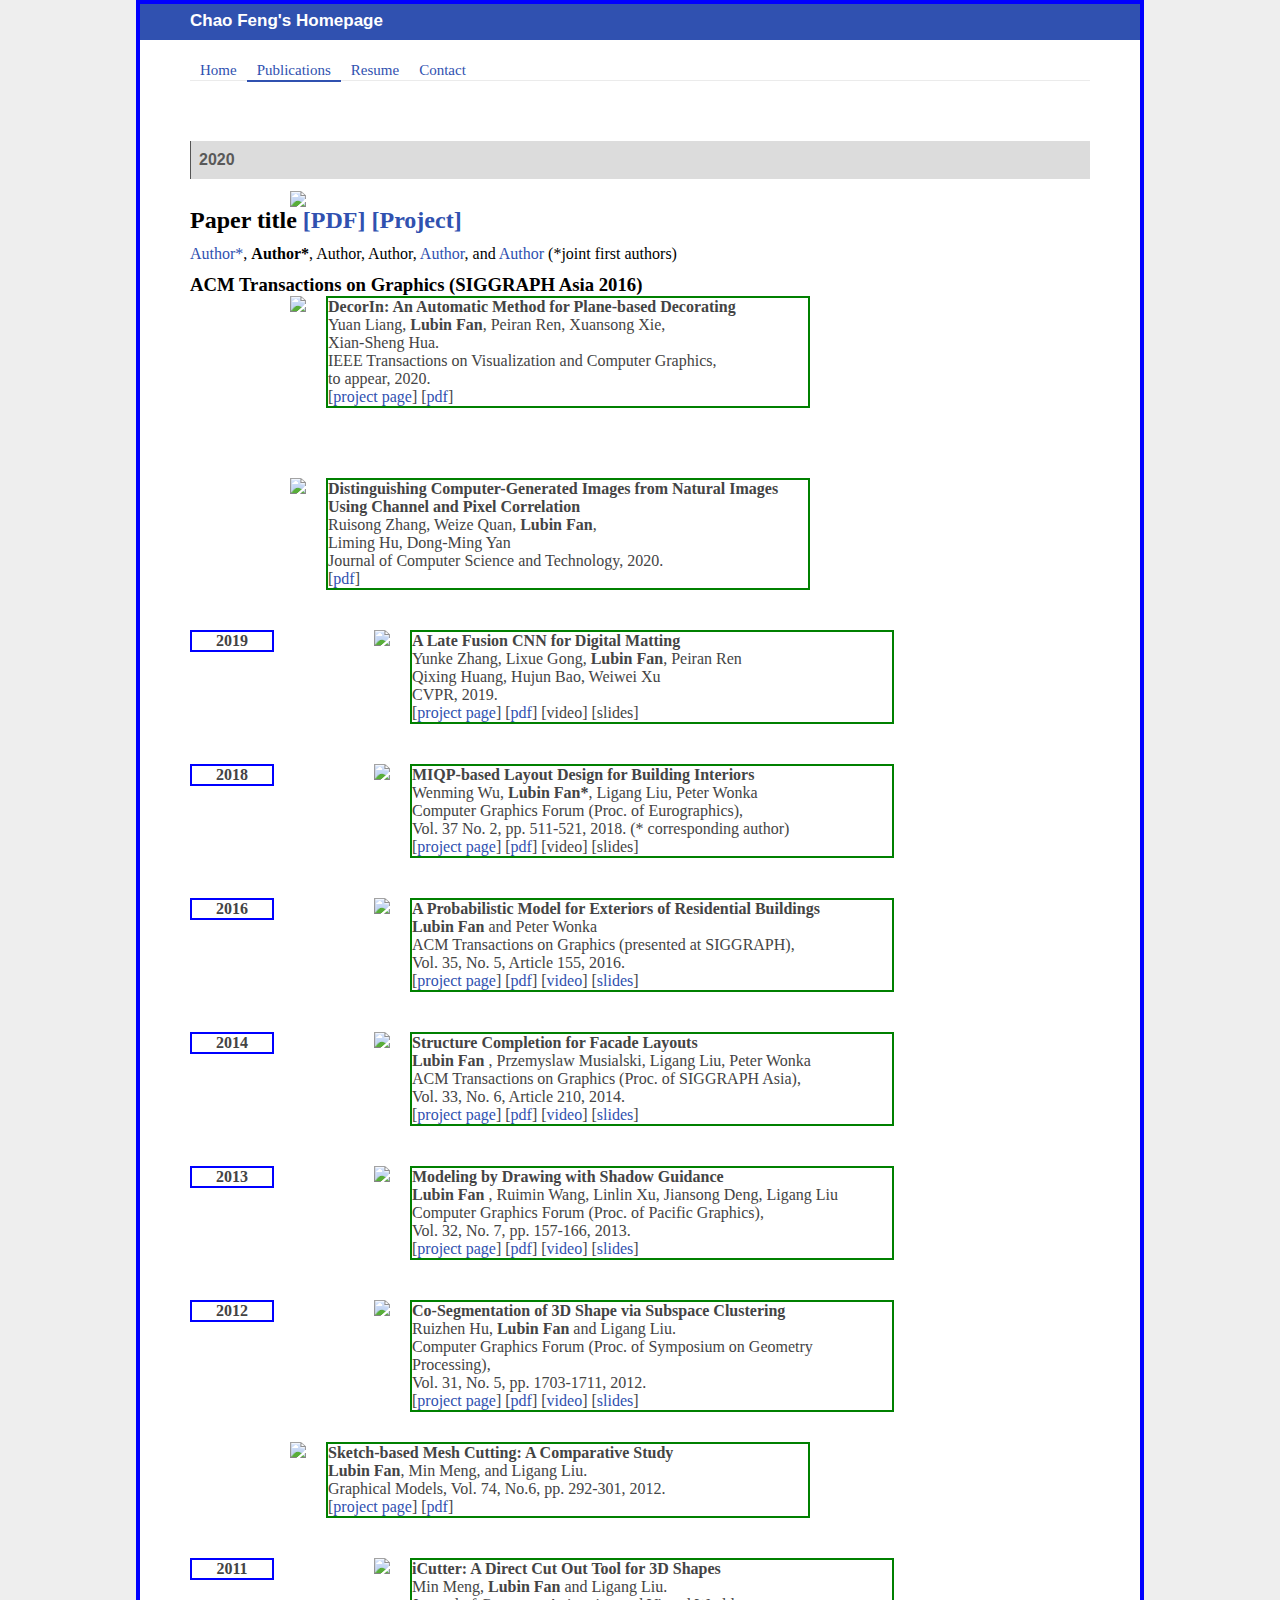
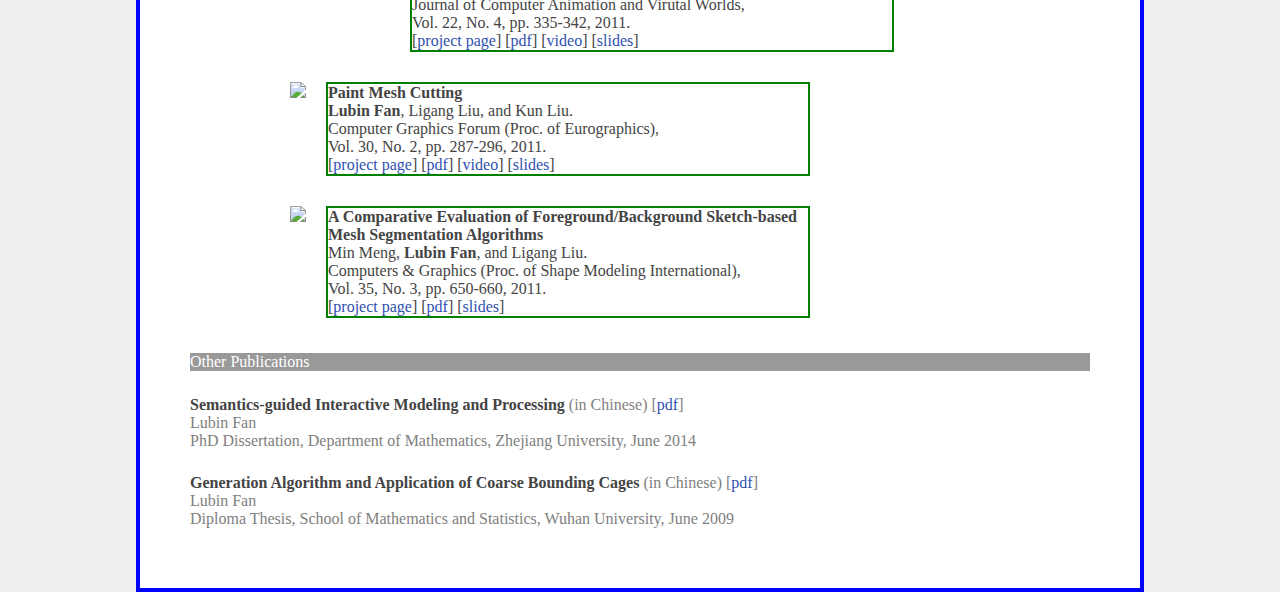
==== publications.html @ 239f226a "Update publications.html" ====
<!DOCTYPE html>
<html>

	<head>
		<meta charset="UTF-8">
		<meta http-equiv="X-UA-Compatible" content=" IE=9;IE=8;IE=7;IE=EDGE">
		<title>Chao Feng's Publications</title>
		<link rel="stylesheet" type="text/css" href="css/common.css" />
		<link rel="stylesheet" href="css/home.css" />
	</head>

	<body>
		<div class="box">
			<div class="headline">
				<a href="#">Chao Feng's Homepage</a>
			</div>

			<!--导航-->
			<div class="container">
				<div class="header">
					<ul class="header-nav">
						<a href="index.html">
							<li>

								Home

							</li>
						</a>
						<a href="publications.html">
							<li class="current">

								Publications

							</li>
						</a>
						<a href="resume.html">
							<li>

								Resume

							</li>
						</a>
						<a href="contact.html">
							<li>

								Contact

							</li>
						</a>
					</ul>
				</div>

				<div class="publications-content">
                    <div class="list-content">
                    <!--
						<div class="list-left fa-left">
							<font class="list-font-bold">2020</font>
						</div>
					-->

					<h1> 2020 </h1>

                        
						<div class="pub">
          					<img src="images/pub/messitup.jpg"/>
          					<div class="pub-text">
	            				<h2> Paper title <a href="projects/ise_siga16.pdf">[PDF]</a>
									<a href="https://maruitx.github.io/project/ise/">[Project]</a>
								</h2> 
	            				<p>
	              				<a href="https://marutx.github.io/">Author*</a>,
	              				<b>Author*</b>, Author, Author, 
	              				<a href="http://research.microsoft.com/en-us/um/people/xtong/xong.html">Author</a>, and 
	              				<a href="http://www.cs.sfu.ca/~haoz/">Author</a>
	               				(*joint first authors)    
	            				</p>
	            				<h3>ACM Transactions on Graphics (SIGGRAPH Asia 2016)</h3>  
          					</div>
        				</div>



                        <div class="list-right fa-left">
							<img src="images/publications/contents/2020-tvcg-decorin-thumb.png" class="fa-left" />
							<div class="fa-left list-words">
								<font class="list-font-bold">DecorIn: An Automatic Method for Plane-based Decorating</font>
								</br>
								Yuan Liang, <font class="list-font-bold"> Lubin Fan</font>, Peiran Ren, Xuansong Xie,</br> Xian-Sheng Hua. </br>
								IEEE Transactions on Visualization and Computer Graphics, </br>
								to appear, 2020.</br>
								[<a href="xxx">project page</a>] 
								[<a href="xxx">pdf</a>]</br>
							</div>
						</div>
					</div>
                        
                    <div class="list-content">
						<div class="list-right list-child fa-left">
							<img src="images/publications/contents/2020-jcst-distinguish_cg_images-thumb.png" class="fa-left" />
							<div class="fa-left list-words">
								<font class="list-font-bold">Distinguishing Computer-Generated Images from Natural Images Using Channel and Pixel Correlation</font>
								</br>
								Ruisong Zhang, Weize Quan,
								<font class="list-font-bold"> Lubin Fan</font>, </br>
                                Liming Hu, Dong-Ming Yan</br>
								Journal of Computer Science and Technology, 2020.</br>
                                [<a href="http://jcst.ict.ac.cn/EN/10.1007/s11390-020-0216-9">pdf</a>]</br>
							</div>
						</div>
					</div>

					<div class="list-content">
						<div class="list-left fa-left">
							<font class="list-font-bold">2019</font>
						</div>
						<div class="list-right fa-left">
							<img src="images/publications/contents/2019-cvpr-matting-thumb.png" class="fa-left" />
							<div class="fa-left list-words">
								<font class="list-font-bold">A Late Fusion CNN for Digital Matting</font>
								</br>
								Yunke Zhang, Lixue Gong,
								<font class="list-font-bold"> Lubin Fan</font>, Peiran Ren</br>
								Qixing Huang, Hujun Bao, Weiwei Xu</br>
								CVPR, 2019.</br>
								[<a href="particulars.html?id=0">project page</a>] 
                                [<a href="https://lbfan.oss-cn-hangzhou.aliyuncs.com/personal_webpage/publications/2019-cvpr-matting.pdf">pdf</a>] 
                                [video] 
                                [slides]</br>
							</div>
						</div>
					</div>

					<div class="list-content">
						<div class="list-left fa-left">
							<font class="list-font-bold">2018</font>
						</div>
						<div class="list-right fa-left">
							<img src="images/publications/contents/2018-eg-iplayout-thumb.png" class="fa-left" />
							<div class="fa-left list-words">
								<font class="list-font-bold">MIQP-based Layout Design for Building Interiors</font>
								</br>
								Wenming Wu,
								<font class="list-font-bold"> Lubin Fan*</font>, Ligang Liu, Peter Wonka </br>
								Computer Graphics Forum (Proc. of Eurographics),</br>
								Vol. 37 No. 2, pp. 511-521, 2018. (* corresponding author) </br>
								[<a href="particulars.html?id=1">project page</a>] 
                                [<a href="https://lbfan.oss-cn-hangzhou.aliyuncs.com/personal_webpage/publications/2018-eg-iplayout.lres.pdf">pdf</a>] 
                                [video] 
                                [slides]</br>
							</div>
						</div>
					</div>

					<div class="list-content">
						<div class="list-left fa-left">
							<font class="list-font-bold">2016</font>
						</div>
						<div class="list-right fa-left">
							<img src="images/publications/contents/2016-tog-bldg_model-thumb.png" class="fa-left" />
							<div class="fa-left list-words">
								<font class="list-font-bold">A Probabilistic Model for Exteriors of Residential Buildings</font>
								</br>
								<font class="list-font-bold"> Lubin Fan </font> and Peter Wonka </br>
								ACM Transactions on Graphics (presented at SIGGRAPH),</br>
								Vol. 35, No. 5, Article 155, 2016. </br>
								[<a href="particulars.html?id=2">project page</a>] 
								[<a href="https://lbfan.oss-cn-hangzhou.aliyuncs.com/personal_webpage/publications/2016-tog-bldg_model.pdf">pdf</a>] 
								[<a href="https://lbfan.oss-cn-hangzhou.aliyuncs.com/personal_webpage/publications/2016-tog-bldg_model.mp4">video</a>] 
								[<a href="https://lbfan.oss-cn-hangzhou.aliyuncs.com/personal_webpage/publications/2016-tog-bldg_model.slides.pdf">slides</a>]</br>
							</div>
						</div>
					</div>

					<div class="list-content">
						<div class="list-left fa-left">
							<font class="list-font-bold">2014</font>
						</div>
						<div class="list-right fa-left">
							<img src="images/publications/contents/2014-sga-facade_model-thumb.png" class="fa-left" />
							<div class="fa-left list-words">
								<font class="list-font-bold">Structure Completion for Facade Layouts</font>
								</br>
								<font class="list-font-bold"> Lubin Fan </font>, Przemyslaw Musialski, Ligang Liu, Peter Wonka</br>
								ACM Transactions on Graphics (Proc. of SIGGRAPH Asia),</br>
								Vol. 33, No. 6, Article 210, 2014. </br>
								[<a href="particulars.html?id=3">project page</a>] 
								[<a href="https://lbfan.oss-cn-hangzhou.aliyuncs.com/personal_webpage/publications/2014-sga-facade_model.lres.pdf">pdf</a>] 
								[<a href="https://lbfan.oss-cn-hangzhou.aliyuncs.com/personal_webpage/publications/2014-sga-facade_model.video1.mp4">video</a>] 
								[<a href="https://lbfan.oss-cn-hangzhou.aliyuncs.com/personal_webpage/publications/2014-sga-facade_model.slides.pdf">slides</a>]</br>
							</div>
						</div>
					</div>

					<div class="list-content">
						<div class="list-left fa-left">
							<font class="list-font-bold">2013</font>
						</div>
						<div class="list-right fa-left">
							<img src="images/publications/contents/2013-pg-sketch_modeling-thumb.png" class="fa-left" />
							<div class="fa-left list-words">
								<font class="list-font-bold">Modeling by Drawing with Shadow Guidance</font>
								</br>
								<font class="list-font-bold"> Lubin Fan </font>, Ruimin Wang, Linlin Xu, Jiansong Deng, Ligang Liu</br>
								Computer Graphics Forum (Proc. of Pacific Graphics),</br>
								Vol. 32, No. 7, pp. 157-166, 2013. </br>
								[<a href="particulars.html?id=4">project page</a>] 
								[<a href="https://lbfan.oss-cn-hangzhou.aliyuncs.com/personal_webpage/publications/2013-pg-sketch_modeling.pdf">pdf</a>] 
								[<a href="https://lbfan.oss-cn-hangzhou.aliyuncs.com/personal_webpage/publications/2013-pg-sketch_modeling.mov">video</a>] 
								[<a href="https://lbfan.oss-cn-hangzhou.aliyuncs.com/personal_webpage/publications/2013-pg-sketch_modeling.slides.pdf">slides</a>]</br>
							</div>
						</div>
					</div>

					<div class="list-content">
						<div class="list-left fa-left">
							<font class="list-font-bold">2012</font>
						</div>
						<div class="list-right fa-left">
							<img src="images/publications/contents/2012-sgp-coseg-thumb.png" class="fa-left" />
							<div class="fa-left list-words">
								<font class="list-font-bold">Co-Segmentation of 3D Shape via Subspace Clustering</font>
								</br>
								Ruizhen Hu,
								<font class="list-font-bold">Lubin Fan</font> and Ligang Liu.</br>
								Computer Graphics Forum (Proc. of Symposium on Geometry Processing), </br>
								Vol. 31, No. 5, pp. 1703-1711, 2012. </br>
								[<a href="particulars.html?id=5">project page</a>] 
								[<a href="https://lbfan.oss-cn-hangzhou.aliyuncs.com/personal_webpage/publications/2012-sgp-coseg.pdf">pdf</a>] 
								[<a href="https://lbfan.oss-cn-hangzhou.aliyuncs.com/personal_webpage/publications/2012-sgp-coseg.mov">video</a>] 
								[<a href="https://lbfan.oss-cn-hangzhou.aliyuncs.com/personal_webpage/publications/2012-sgp-coseg.slides.pdf">slides</a>]</br>
							</div>
						</div>

						<div class="list-right list-child fa-left">
							<img src="images/publications/contents/2012-gm-eval_sketch_seg-thumb.png" class="fa-left" />
							<div class="fa-left list-words">
								<font class="list-font-bold">Sketch-based Mesh Cutting: A Comparative Study</font>
								</br>
								<font class="list-font-bold"> Lubin Fan</font>, Min Meng, and Ligang Liu. </br>
								Graphical Models, Vol. 74, No.6, pp. 292-301, 2012.</br>
								[<a href="particulars.html?id=6">project page</a>] 
								[<a href="https://lbfan.oss-cn-hangzhou.aliyuncs.com/personal_webpage/publications/2012-gm-eval_sketch_seg.pdf">pdf</a>] </br>
							</div>
						</div>
					</div>

					<div class="list-content">
						<div class="list-left fa-left">
							<font class="list-font-bold">2011</font>
						</div>
						<div class="list-right fa-left">
							<img src="images/publications/contents/2011-casa-icutter-thumb.png" class="fa-left" />
							<div class="fa-left list-words">
								<font class="list-font-bold">iCutter: A Direct Cut Out Tool for 3D Shapes</font>
								</br>
								Min Meng,
								<font class="list-font-bold">Lubin Fan</font> and Ligang Liu.</br>
								Journal of Computer Animation and Virutal Worlds,</br>
								Vol. 22, No. 4, pp. 335-342, 2011. </br>
								[<a href="particulars.html?id=7">project page</a>] 
								[<a href="https://lbfan.oss-cn-hangzhou.aliyuncs.com/personal_webpage/publications/2011-casa-icutter.pdf">pdf</a>] 
								[<a href="https://lbfan.oss-cn-hangzhou.aliyuncs.com/personal_webpage/publications/2011-casa-icutter.wmv">video</a>] 
								[<a href="https://lbfan.oss-cn-hangzhou.aliyuncs.com/personal_webpage/publications/2011-casa-icutter.slides.pdf">slides</a>]</br>
							</div>
						</div>

						<div class="list-right list-child fa-left">
							<img src="images/publications/contents/2011-eg-paint_mesh_cutting-thumb.png" class="fa-left" />
							<div class="fa-left list-words">
								<font class="list-font-bold">Paint Mesh Cutting</font>
								</br>
								<font class="list-font-bold"> Lubin Fan</font>, Ligang Liu, and Kun Liu. </br>
								Computer Graphics Forum (Proc. of Eurographics), </br>
								Vol. 30, No. 2, pp. 287-296, 2011.</br>
								[<a href="particulars.html?id=8">project page</a>] 
								[<a href="https://lbfan.oss-cn-hangzhou.aliyuncs.com/personal_webpage/publications/2011-eg-paint_mesh_cutting.pdf">pdf</a>] 
								[<a href="https://lbfan.oss-cn-hangzhou.aliyuncs.com/personal_webpage/publications/2011-eg-paint_mesh_cutting.mov">video</a>] 
								[<a href="https://lbfan.oss-cn-hangzhou.aliyuncs.com/personal_webpage/publications/2011-eg-paint_mesh_cutting.slides.pdf">slides</a>]</br>
							</div>
						</div>

						<div class="list-right list-child fa-left">
							<img src="images/publications/contents/2011-smi-eval_fb_seg-thumb.png" class="fa-left" />
							<div class="fa-left list-words">
								<font class="list-font-bold">A Comparative Evaluation of Foreground/Background Sketch-based Mesh Segmentation Algorithms</font>
								</br>
								Min Meng,
								<font class="list-font-bold">Lubin Fan</font>, and Ligang Liu. </br>
								Computers & Graphics (Proc. of Shape Modeling International), </br>
								Vol. 35, No. 3, pp. 650-660, 2011.</br>
								[<a href="particulars.html?id=9">project page</a>] 
								[<a href="https://lbfan.oss-cn-hangzhou.aliyuncs.com/personal_webpage/publications/2011-smi-eval_fb_seg.pdf">pdf</a>] 
								[<a href="https://lbfan.oss-cn-hangzhou.aliyuncs.com/personal_webpage/publications/2011-smi-eval_fb_seg.slides.pdf">slides</a>]</br>
							</div>
						</div>

					</div>

					<div class="footer-cont">
						<div class="footer-title">Other Publications </div>
						<div class="resume-color">
							<font class="list-font-bold">Semantics-guided Interactive Modeling and Processing </font>(in Chinese) 
							[<a href="https://lbfan.oss-cn-hangzhou.aliyuncs.com/personal_webpage/publications/2014-phd_thesis.pdf">pdf</a>] </br>
							Lubin Fan</br>
							PhD Dissertation, Department of Mathematics, Zhejiang University, June 2014
						</div>
						<div style="height: 24px;"></div>
						<div class="resume-color">
							<font class="list-font-bold">Generation Algorithm and Application of Coarse Bounding Cages </font>(in Chinese) 
							[<a href="https://lbfan.oss-cn-hangzhou.aliyuncs.com/personal_webpage/publications/2009-diploma_thesis.pdf">pdf</a>]</br>
							Lubin Fan</br>
							Diploma Thesis, School of Mathematics and Statistics, Wuhan University, June 2009
						</div>
					</div>

				</div>
			</div>

		</div>
	</body>
	<script type="text/javascript" src="js/jquery.min.js"></script>
	<script type="text/javascript">
		$(".list-content").each(function(i, val) {
			$(".list-left:eq(" + i + ")").height($(".list-content:eq(" + i + ")").height())
		})
	</script>

</html>
---- css/common.css ----
body,
h1,
h2,
h3,
h4,
h5,
h6,
hr,
p,
blockquote,
dl,
dt,
dd,
ul,
ol,
form,
fieldset,
legend,
button,
input,
textarea,
th,
td {
	margin: 0;
	padding: 0;
}

body,
button,
input,
select,
textarea {
	font-family: "微软雅黑";
	font-size: 16px;
}

h1,
h2,
h3,
h4,
h5,
h6,
{
	font-size: 100%;
}

address,
cite,
dfn,
em,
var {
	font-style: normal;
}

/*ul,
ol {
	list-style: none;
}*/

a {
	text-decoration: none;
}
a:hover{
	text-decoration: underline !important;
}
fieldset,
img {
	border: 0;
	vertical-align: middle
}

button,
input,
select,
textarea {
	font-size: 100%;
}

table {
	border-collapse: collapse;
	border-spacing: 0;
}
body{
	background: #eeeeee;
}
.clearfix:after {
	content: ".";
	display: block;
	height: 0;
	clear: both;
	visibility: hidden;
}

.clearfix {
	*zoom: 1;
}

.fa-left {
	float: left;
}

.fa-right {
	float: right;
}

.box {
	width: 1000px;
	background-size: cover;
	overflow: hidden;
	margin: 0 auto;
	
	border-style: solid;
        border-width: 4px;
        border-color: blue;
}


/*页脚*/



.footer-content {
	width: 1190px;
	margin: 0 auto;
	padding: 45px 0px 25px 0px;
}

.footer-nav li {
	font-size: 18px;
	color: #FFFFFF;
	float: left;
	width: 100px;
	border-right: #FFFFFF solid 2px;
	text-align: center;
}

.footer-nav {
	margin-left: 240px;
}

.footer-beian {
	font-size: 14PX;
	color: #999999;
	margin-top: 30PX;
	text-align: center;
}

.footer-banquan {
	font-size: 14PX;
	color: #999999;
	margin-top: 5px;
	text-align: center;
}

.footer-chengse {
	background: #ff7f00;
	height: 20px;
}

.footer-nav a {
	color: #FFFFFF;
}


/*头部*/


.nav {
	width: 1190px;
	height: 100px;
	margin: 0 auto;
}

.logo {
	float: left;
	width: 192px;
	height: 64px;
	background-repeat: no-repeat;
	margin-top: 20px;
}

.nav-1 {
	float: right;
	width: 120px;
	height: 96px;
	text-align: center;
	line-height: 133px;
}

.nav-1 a {
	color: #323333;
	font-size: 24px;
	width: 120px;
	display: block;
	height: 97px;
}

.nav-2 {
	margin-right: 20px;
}

.nav-4 {
	margin-right: 20px;
}

.nav-right {
	margin-right: 50px;
}

.nav-1:hover a {
	color: #FF7F00;
	border-bottom: #FF7F00 solid 4px;
}
---- css/home.css ----
.headline {
	width: 1000px;
	height: 36px;
	background: #3051b0;
	color: #F8F8FF;
	text-indent: 50px;
	font-size: 17px !important;
	font-family: arial, sans-serif;
	font: bold 33px "Open Sans", sans-serif;
	
	/* border-style: solid;
        border-width: 4px;
        border-color: yellow; */
}

.headline a {
	color: #FFFFFF;
	position: relative;
	top: 7px;
}

.container {
	background: #FFFFFF;
	
	/*border-style: solid;
        border-width: 2px;
        border-color: red; */
}

.header {
	width: 900px;
	margin: 0 auto;
	height: 40px; /* default: 60px */
	border-bottom: #ebebeb solid 1px;
	
		
	/* border-style: solid;
        border-width: 2px;
        border-color: #FF00FF; */
}

.main-content {
	padding-top: 36px;
	width: 900px;
	margin: 0 auto;
}

.header-nav li {
	cursor: pointer;
	list-style: none;
	float: left;
	height: 40px; /* default: 60px */
	line-height: 60px;
	font-size: 15px;
	padding-left: 10px;
	padding-right: 10px;
	
			
	/* border-style: solid;
        border-width: 2px;
        border-color: #00FFFF; */
}

a {
	color: #3051b0;
}

.current {
	border-bottom: #3051b0 solid 2px;
}

.header-nav li:hover {
	border-bottom: #52a1d2 solid 2px;
}

.layout-tile {
	color: #555;
	padding-top: 15px;
	font-size: 25px;
	padding-bottom: 0px;
	text-indent: 25px;
}

.layout-content {
	padding-top: 20px;
}

.layout-content img {
	float: left;
	margin-left: 20px;
}

.layout-content:after {
	content: " ";
	display: block;
	height: 0;
	clear: both;
}

.layout-content-right {
	width: 430px;
	height: 220px;
	float: left;
	margin-left: 50px;
}

.font-min {
	padding-top: 20px;
	padding-bottom: 30px;
	display: inline-block;
}

.subheading {
	padding-top: 30px;
	padding-bottom: 100px; /* original: 30px */
	color: #616161;
	font-size: 18px;
	font-weight: bold;
}

.verbalContent {
	font-family: arial, sans-serif;
	font-size: 17px;
	max-height：100%;
	-webkit-text-size-adjust: none;
}

.footer {
	display: inline-block;
	padding-top: 10px;
	padding-bottom: 15px;
	color: rgba(0, 0, 0, .7);
	font-size: 14px;
	text-align: center;
	width: 100%;
}

.footer img {
	width: 22px;
	height: 22px;
}


/*发表*/

.publications-content {
	padding-top: 20px;
	padding-bottom: 60px;
}

.list-content {
	width: 900px;
	height: auto;
	margin: 0 auto;
	position: relative;
	margin-top: 40px;
}

.list-content h1
{
  font-style: bold;
  font-size: 100%;
  font-family: 'century gothic', arial, sans-serif;
	
  /*border-style: solid;
  border-width: 2px;
  border-color: green;*/
 
  border-left: solid;
  border-width: 1px;
  /*border-color: #e7e7e7;*/
  border-color: #555;
	
  background: #DCDCDC; /* f5f5f5*/
	
  margin-top: 20px;
  margin-right: 0px;
  margin-bottom: 10px;
  margin-left: 0px;
	
  padding-top: 10px;
  padding-right: 3px;
  padding-bottom: 10px;
  padding-left: 8px;
	
  color: #595959;
}

.list-content img {
	margin-left: 100px;
}

.list-left {
	width: 80px;
	text-align: center;
	height: initial;
	
        border-style: solid;
        border-width: 2px;
        border-color: blue;
}

.list-right {
	position: relative;
	margin-left: 0px;
	
	/*border-style: solid;
        border-width: 2px;
        border-color: green;*/
}

.list-words {
	margin-left: 20px;
	color: #444444;
	width: 480px;
	
	border-style: solid;
        border-width: 2px;
  	border-color: green;
}

.list-content:after {
	content: " ";
	display: block;
	height: 0;
	clear: both;
}

.list-font-bold {
	color: rgb(68, 68, 68);
	font-weight: bold;
}

.list-child {
	margin-top: 30px;
}

.footer-cont {
	width: 900px;
	margin: 0 auto;
	max-height：100%;
	-webkit-text-size-adjust: none;
}

.footer-title {
	color: #FFFFFF;
	background: rgb(153, 153, 153);
	margin-top: 35px;
	margin-bottom: 25px;
}


/*简历*/

.resume-title {
	color: rgb(68, 68, 68);
	font-size: 1.5em;
	font-weight: bold;
}

.resume-font {
	font-size: 14px;
	font-weight: normal;
}

.resume-cont {
	margin-top: 15px;
}

.resume-cont:after {
	content: " ";
	display: block;
	height: 0;
	clear: both;
}

.resume-year {
	width: 175px;
}

.resume-length {
	width: 250px;
}

.resume-subhead {
	color: #222;
	font: 600 19px "Open Sans", sans-serif;
	margin-top: 50px;
}

.resume-ul li {
	margin-left: 40px;
	max-height：100%;
	-webkit-text-size-adjust: none;
}

.resume-bottom {
	margin-bottom: 15px;
}

.layout-bottom {
	padding-bottom: 40px;
}


/*详情*/

.particulars-title {
	text-align: center;
	font-size: 23px;
	margin-top: 10px;
}

.particulars-video {
	
	margin-top: 30px;
}

.particulars-detail {
	text-align: center;
	line-height: 30px;
	color: grey;
	font-size: 14px;
	margin: 0 auto;
	margin-top: 20px;
}

.particulars-year {
	text-align: center;
	font-size: 13px;
	color: grey;
	font-weight: bold;
	margin-top: 20px;
}

.particulars-img {
	margin-top: 40px;
}

.particulars-font {
	margin-top: 21px;
	font-size: 14px;
	color: grey;
}

.particulars-bold {
	color: #000000;
}

.underline {
	padding-top: 30px;
	border-bottom: #ebebeb solid 1px;
}

.particulars-subhead {
	font-weight: bold;
	color: #000000;
	padding-top: 24px;
}

.contact-left {
	width: 90px;
}

.contact-right {
	color: grey;
	font-size: 14px;
}

.contact-tile {
	text-indent: 0px;
	padding-bottom: 0px;
}

.contact-cont {
	margin-top: 10px;
}

.contact-bottom {
	padding-bottom: 140px;
}

.parti-ul li {
	text-align: center;
	list-style: none;
	font-size: 14px;
	height: 25px;
	line-height: 25px;
}

.artifont {
	font-style: normal;
	position: absolute;
	right: -6px;
	color: grey;
	top: -16px;
	font-size: 12px;
}

.artifont1 {
	font-style: normal;
	position: absolute;
	left: -7px;
	color: grey;
	top: -6px;
	font-size: 12px;
}

.particulars-foot {
	width: 750px;
}

.particulars-foot li {
	width: 102px;
	list-style: none;
	float: left;
	padding-top: 30px;
	text-align: center;
}

.particulars-foot:after {
	content: " ";
	display: block;
	height: 0;
	clear: both;
}

.layout-bottom:after {
	content: " ";
	display: block;
	height: 0;
	clear: both;
}

.particulars-foot li p a {
	text-align: center;
	overflow: hidden;
	margin-top: 10px;
	font-size: 13px;
	width: 102px;
	display: inline-block;
}

.bibtex-ul li {
	list-style: none;
}

.bibtex-ul {
	margin-left: 25px;
	font-size: 14px;
	color: grey;
}

.bibtex-li {
	text-indent: 38px;
}



.resume-color {
	color: grey;
}

.bibtex-span {
	width: 100px;
	display: inline-block;
}

.layout-left {
	width: 400px;
	float: left;
}

.layout-right {
	float: left;
	margin-left: 30px;
}

.layout-right img {
	width: 120px;
	height: 120px;
	margin-left: 0px;
}

.layout-DingTalk {
	width: 120px;
	margin-left: 20px;
	float: left;
}

.layout-center {
	text-align: center;
	height: 30px;
	line-height: 30px;
}

.particulars-video-a {
	text-align: center;
	font-size: 14px;
	margin-top: 20px;
}

.particulars-video-a a {
	color: #000000;
}
.particularsVideo{max-width: 900px;text-align: center;}


/* Bio */
#bio
{
  display: block;
  width: 90%;
  background: #FFF;
  min-width: 500px;
  max-width: 1000px;
  margin: 0 auto;
  padding-top: 10px;
  padding-right: 0px;
  padding-bottom: 10px;
  padding-left: 0px;
  text-align: justify;
	
  /*border-style: solid;
  border-width: 1px;
  border-color: green;*/
}

/* Bio image */
.bio_img
{
  display: block;
  margin-top: 20px;
  margin-right: 0px;
  margin-bottom: 0px;
  margin-left: 0px;
	
  /*border-style: solid;
  border-width: 1px;
  border-color: red;*/
}

/* Bio image */
.bio_img img
{
  display: inline-block;
  vertical-align: middle;
  width: 26%;
  margin-top: 0px;
  margin-right: 0px;
  margin-bottom: 0px;
  margin-left: 0px;
	
  /*border-style: solid;
  border-width: 1px;
  border-color: yellow;*/
}

/* Bio introduction */
.bio_intro
{ 
  display: inline-block;
  vertical-align: middle;
	
  /*border-style: solid;
  border-width: 1px;
  border-color: blue;*/
	
  margin-top: 0px;
  margin-right: 0px;
  margin-bottom: 0px;
  margin-left: 15px;
	
  width: 70%;
}

/* Bio introduction h1 */
.bio_intro h1
{ 	
  font-style: normal; /* h1: always bold by default */
  font-size: 150%;
  font-family: 'century gothic', arial;
	
  /*border-style: solid;
  border-width: 1px;
  border-color: green;*/
	
  margin-top: 0px;
  margin-right: 0px;
  margin-bottom: 0px;
  margin-left: 0px;	
  padding-top: 10px;
  padding-right: 0px;
  padding-bottom: 15px;
  padding-left: 0px;
  color: #555;
}

/* Bio introduction h4 */
.bio_intro h4
{
  margin-top: 5px;
  margin-right: 0px;
  margin-bottom: 0px;
  margin-left: 0px;
  color: #555;
}

p
{ font: 'trebuchet ms', arial, sans-serif;
  line-height: 1.3em;
  margin: 0.6em 0em 0.6em 0em;
  color: #555；

  /*border-style: solid;
  border-width: 1px;
  border-color: red;*/
}

p.list_new
{
  font-size:10pt;
  line-height:8pt;
  font-style: bold;
  color:#EE2C2C;
}

p.gallery
{
  font-size:10pt;
  line-height:5pt;
  font-style: bold;
  color:#EE2C2C;
  margin: 0px 0px;
}
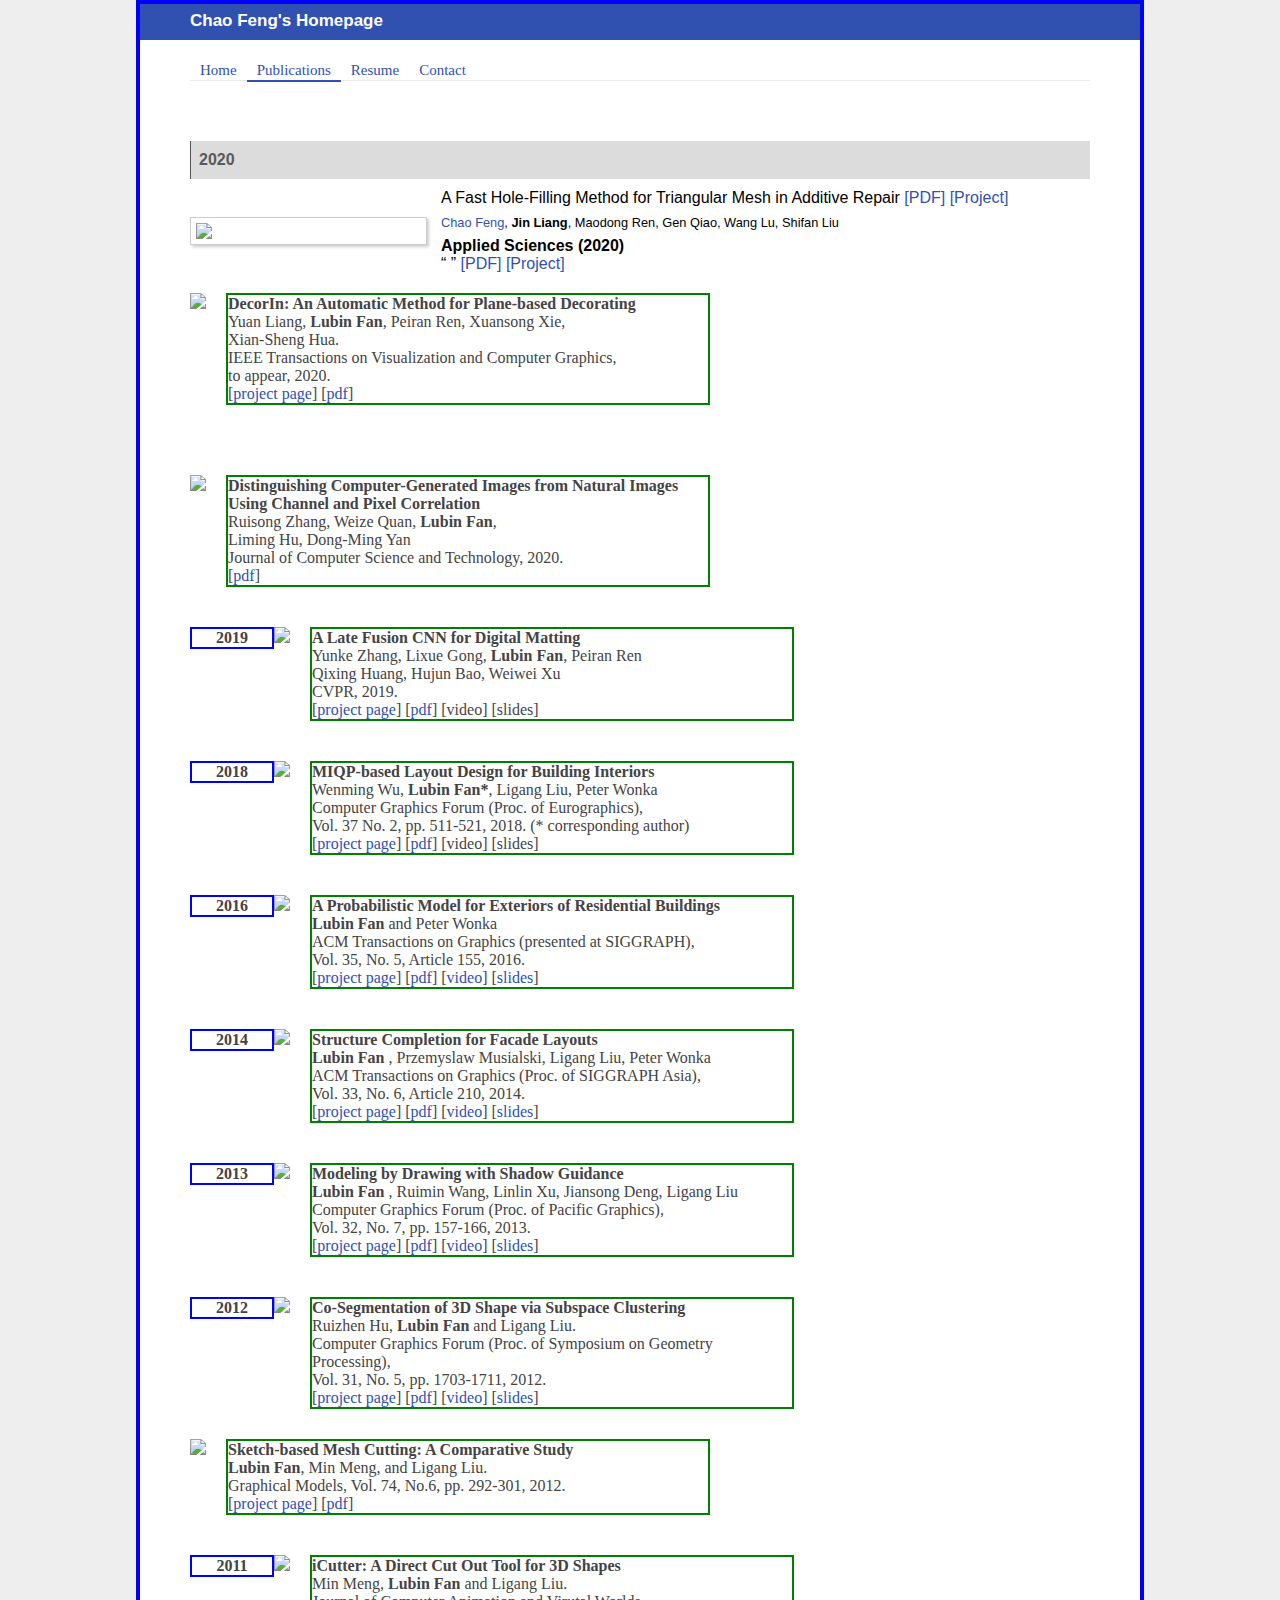
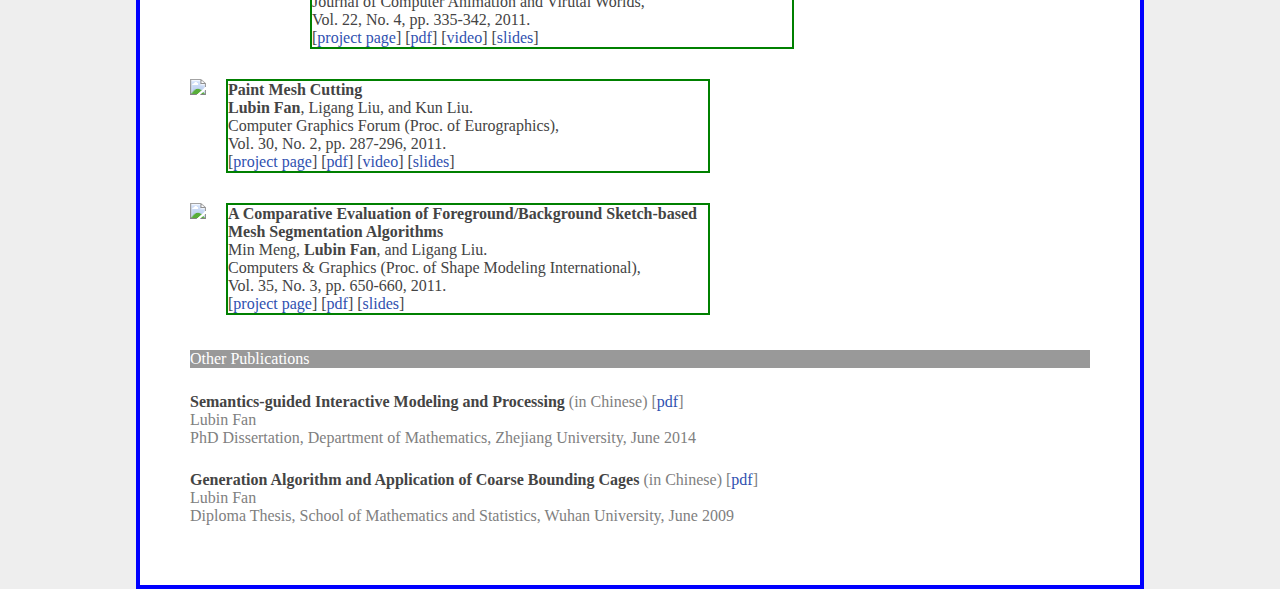
==== commit ee53222b: "Update publications.html" ====
--- a/publications.html
+++ b/publications.html
@@ -62,19 +62,19 @@
 
                         
 						<div class="pub">
-          					<img src="images/pub/messitup.jpg"/>
+          					<img src="images/publications/contents/2020-tvcg-decorin-thumb.png"/>
           					<div class="pub-text">
-	            				<h2> Paper title <a href="projects/ise_siga16.pdf">[PDF]</a>
+	            				<h2> A Fast Hole-Filling Method for Triangular Mesh in Additive Repair <a href="projects/ise_siga16.pdf">[PDF]</a>
 									<a href="https://maruitx.github.io/project/ise/">[Project]</a>
 								</h2> 
 	            				<p>
-	              				<a href="https://marutx.github.io/">Author*</a>,
-	              				<b>Author*</b>, Author, Author, 
-	              				<a href="http://research.microsoft.com/en-us/um/people/xtong/xong.html">Author</a>, and 
-	              				<a href="http://www.cs.sfu.ca/~haoz/">Author</a>
-	               				(*joint first authors)    
+	              				<a href="https://choyfung.github.io/chaayfung.github.io/">Chao Feng</a>,
+	              				<b>Jin Liang</b>, Maodong Ren, Gen Qiao, Wang Lu, Shifan Liu   
 	            				</p>
-	            				<h3>ACM Transactions on Graphics (SIGGRAPH Asia 2016)</h3>  
+	            				<h3>Applied Sciences (2020)</h3> 
+	            				<h2> “ ” <a href="projects/ise_siga16.pdf">[PDF]</a>
+									 <a href="https://maruitx.github.io/project/ise/">[Project]</a>
+								</h2>  
           					</div>
         				</div>
 
--- a/css/home.css
+++ b/css/home.css
@@ -187,7 +187,7 @@
 }
 
 .list-content img {
-	margin-left: 100px;
+	margin-left: 0px;
 }
 
 .list-left {
@@ -633,3 +633,44 @@
   color:#EE2C2C;
   margin: 0px 0px;
 }
+
+.pub
+{
+  display: block;
+  margin-bottom: 20px;
+}
+
+.pub img
+{
+  display: inline-block;
+  vertical-align: middle;
+  width: 25%;
+  border:1px solid #ccc;
+  padding: 5px;
+  box-shadow:2px 2px 3px #ccc;
+  margin-right:5px;
+}
+
+.pub-text
+{
+  display: inline-block;
+  vertical-align: middle;
+  margin-left:5px;
+  width: 70%;
+}
+
+.pub-text h2
+{ 
+  font: normal 100% 'century gothic', arial;
+  color: #000;
+}
+
+.pub-text h3
+{
+   font: bold 100% 'century gothic', arial;
+}
+
+.pub-text p
+{
+   font: normal 80% 'century gothic', arial;
+}
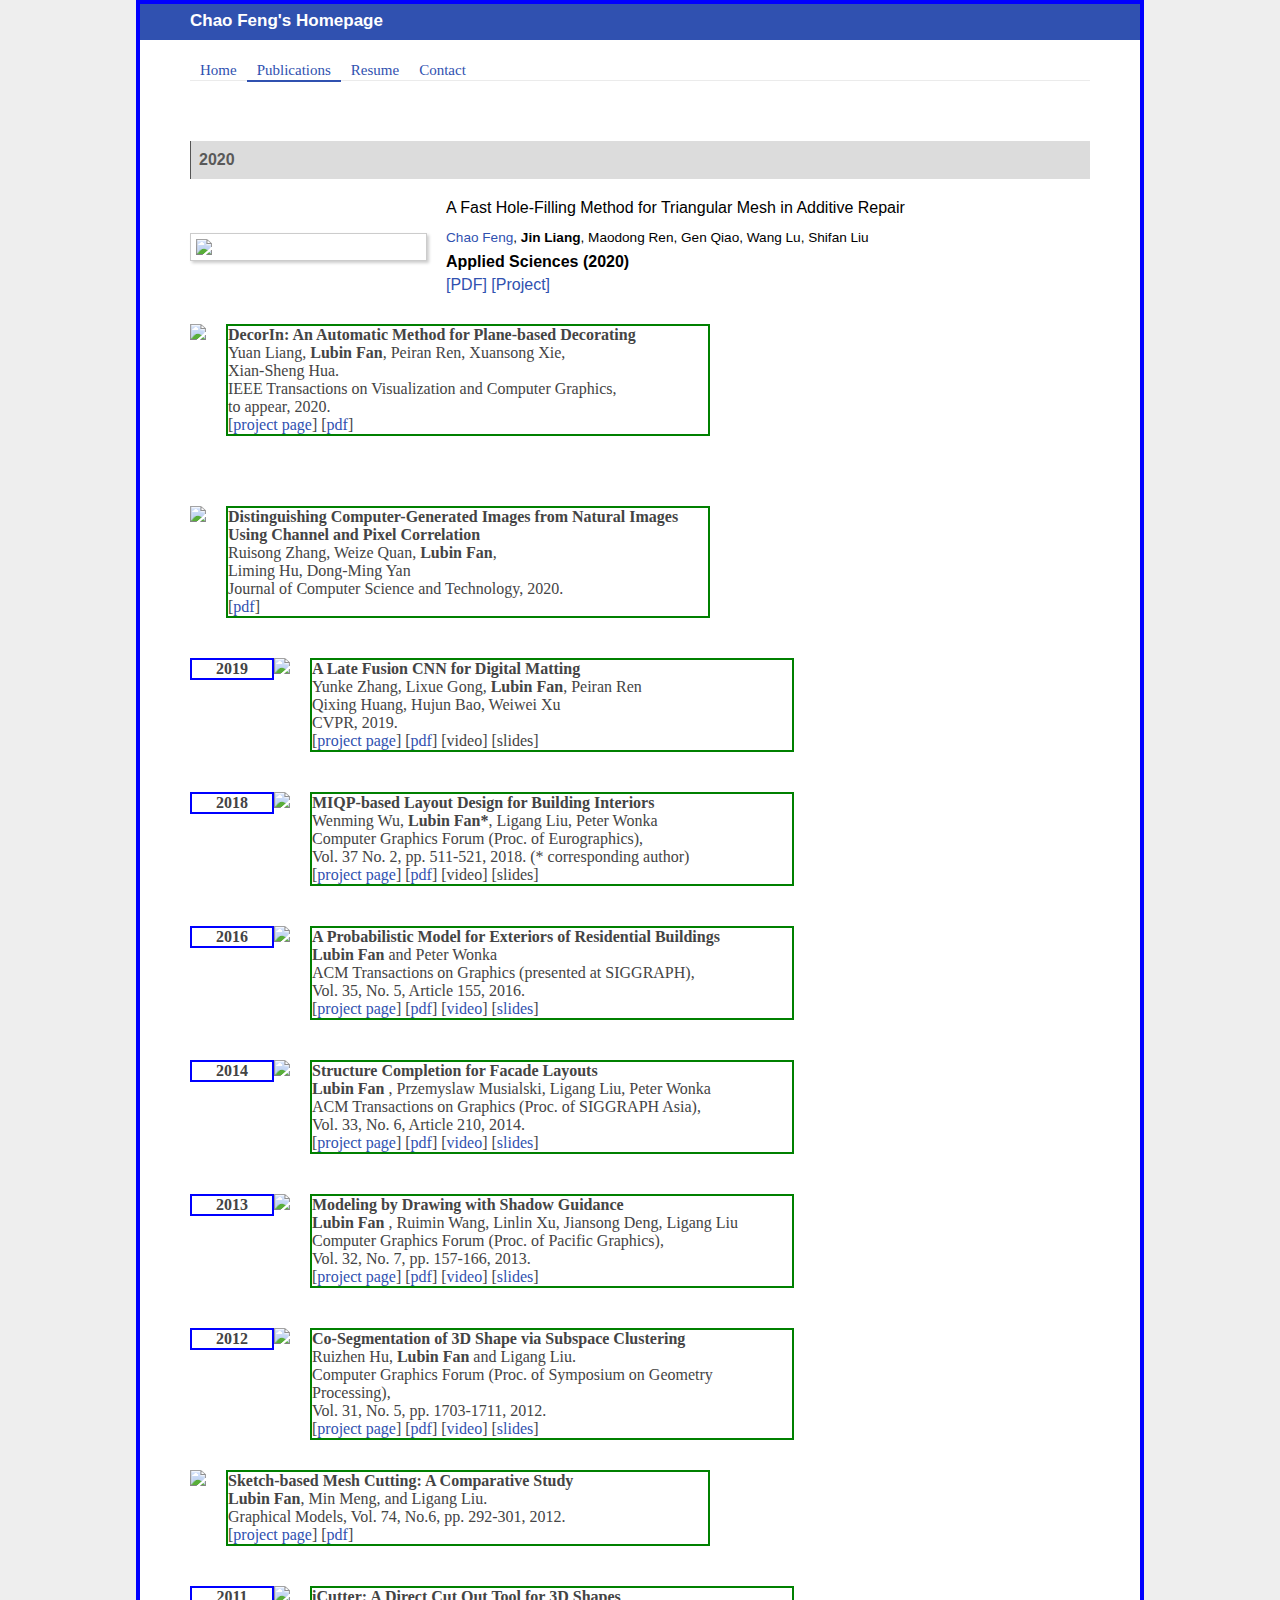
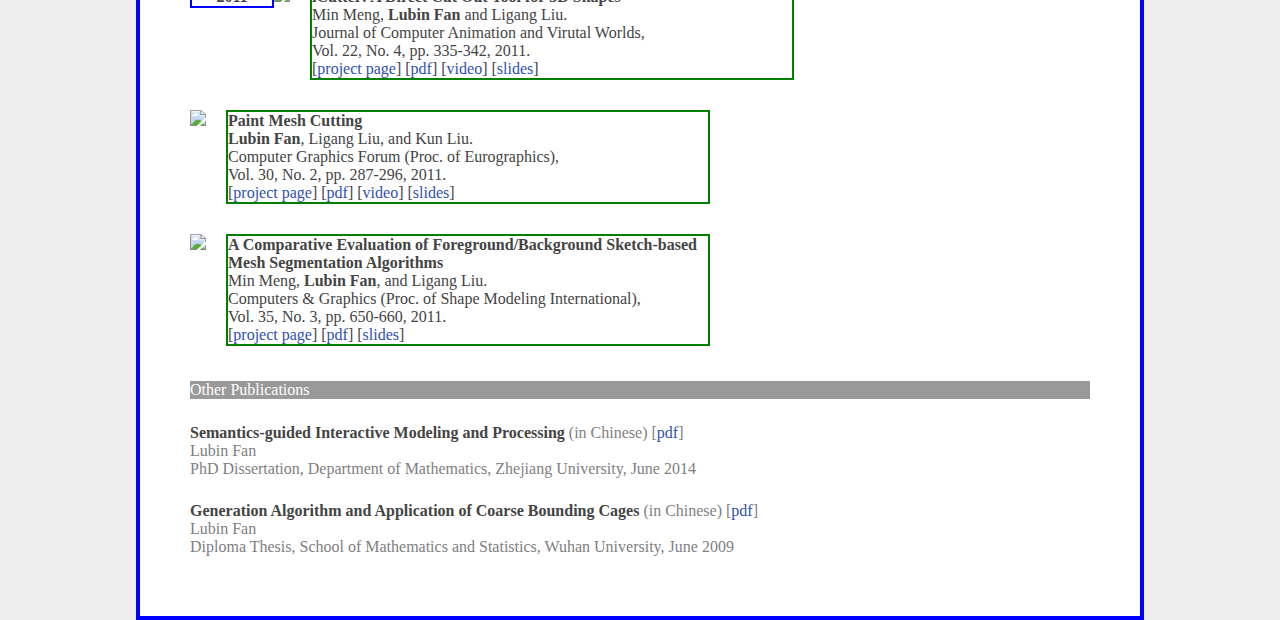
==== commit 84ed8b22: "Update publications.html" ====
--- a/publications.html
+++ b/publications.html
@@ -64,16 +64,15 @@
 						<div class="pub">
           					<img src="images/publications/contents/2020-tvcg-decorin-thumb.png"/>
           					<div class="pub-text">
-	            				<h2> A Fast Hole-Filling Method for Triangular Mesh in Additive Repair <a href="projects/ise_siga16.pdf">[PDF]</a>
-									<a href="https://maruitx.github.io/project/ise/">[Project]</a>
+	            				<h2> A Fast Hole-Filling Method for Triangular Mesh in Additive Repair 
 								</h2> 
 	            				<p>
 	              				<a href="https://choyfung.github.io/chaayfung.github.io/">Chao Feng</a>,
 	              				<b>Jin Liang</b>, Maodong Ren, Gen Qiao, Wang Lu, Shifan Liu   
 	            				</p>
 	            				<h3>Applied Sciences (2020)</h3> 
-	            				<h2> “ ” <a href="projects/ise_siga16.pdf">[PDF]</a>
-									 <a href="https://maruitx.github.io/project/ise/">[Project]</a>
+	            				<h2><a href="projects/ise_siga16.pdf">[PDF]</a>
+									<a href="https://maruitx.github.io/project/ise/">[Project]</a>
 								</h2>  
           					</div>
         				</div>
--- a/css/home.css
+++ b/css/home.css
@@ -655,14 +655,24 @@
 {
   display: inline-block;
   vertical-align: middle;
-  margin-left:5px;
+  margin-left:10px;
   width: 70%;
+	
+  padding-top: 5px;
+  padding-right: 0px;
+  padding-bottom: 5px;
+  padding-left: 0px;
 }
 
 .pub-text h2
 { 
   font: normal 100% 'century gothic', arial;
   color: #000;
+	
+  padding-top: 5px;
+  padding-right: 0px;
+  padding-bottom: 5px;
+  padding-left: 0px;
 }
 
 .pub-text h3
@@ -672,5 +682,5 @@
 
 .pub-text p
 {
-   font: normal 80% 'century gothic', arial;
-}
+   font: normal 85% 'century gothic', arial;
+}
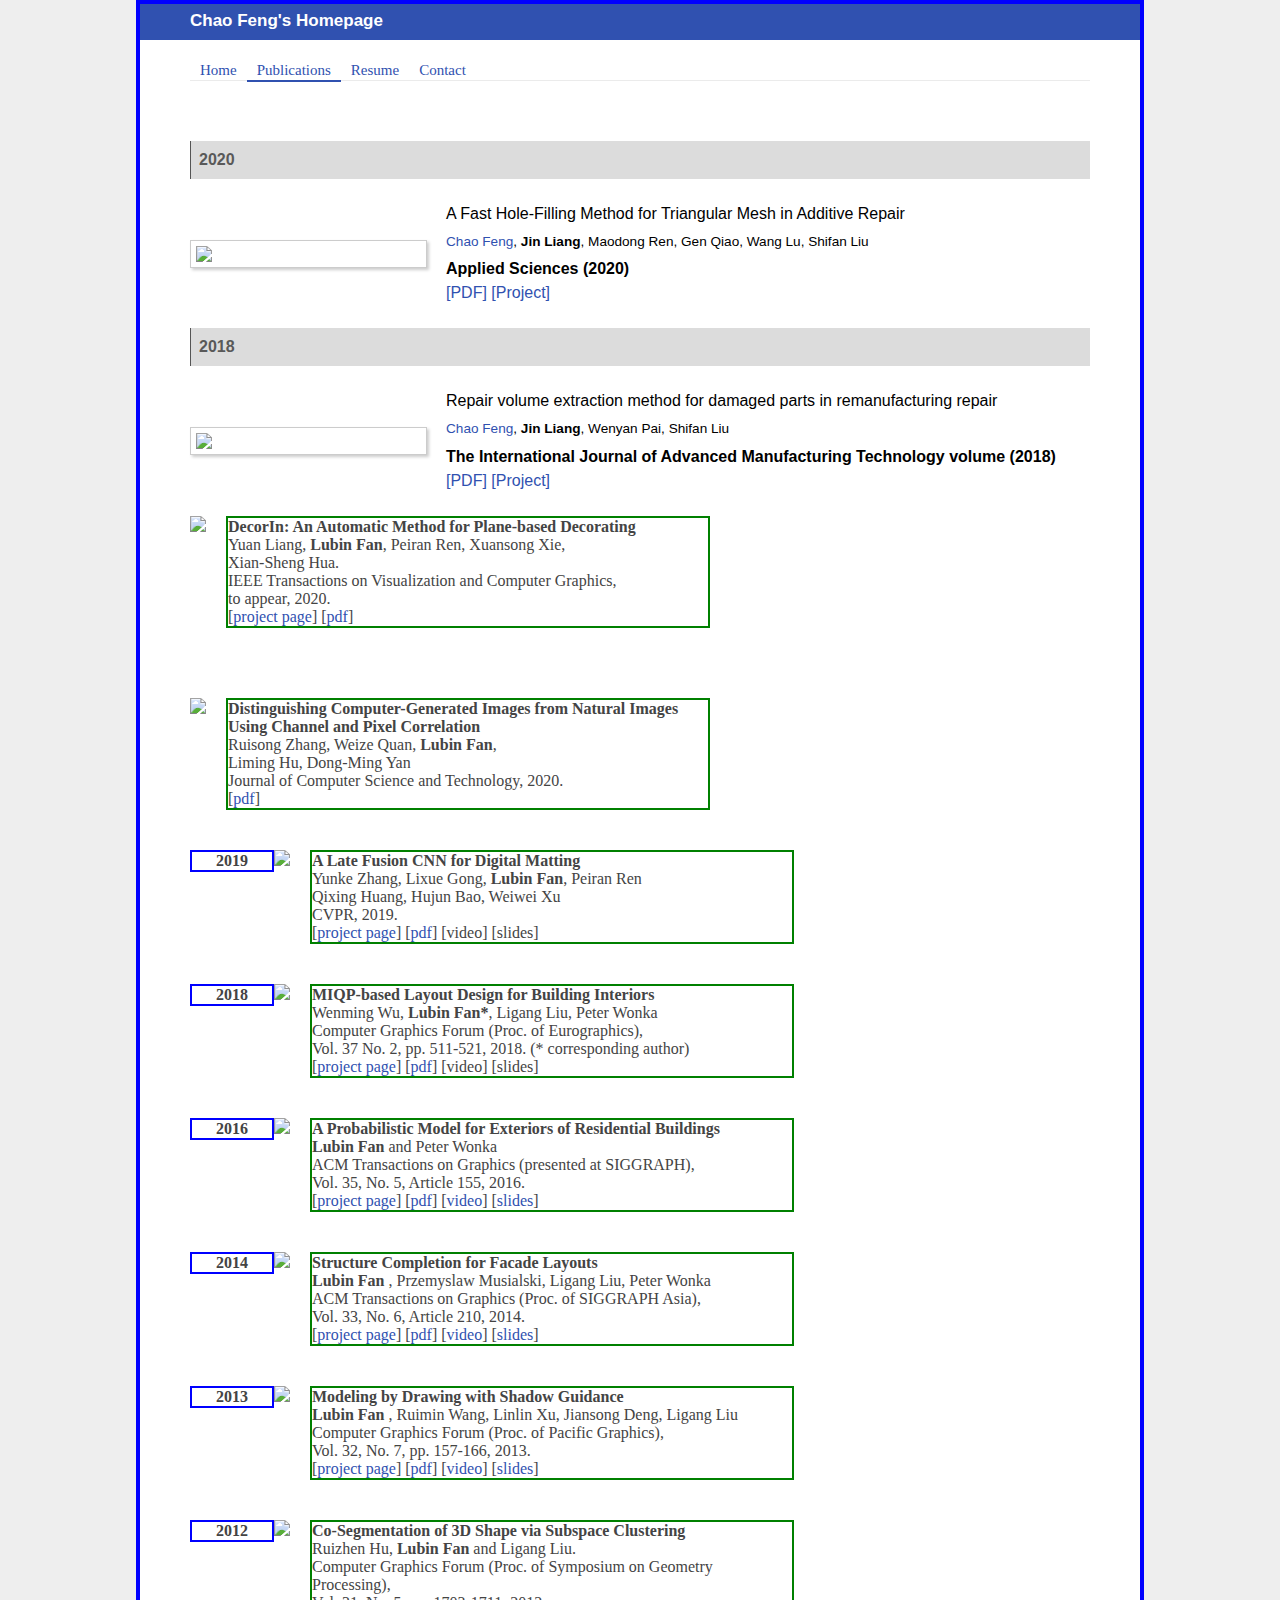
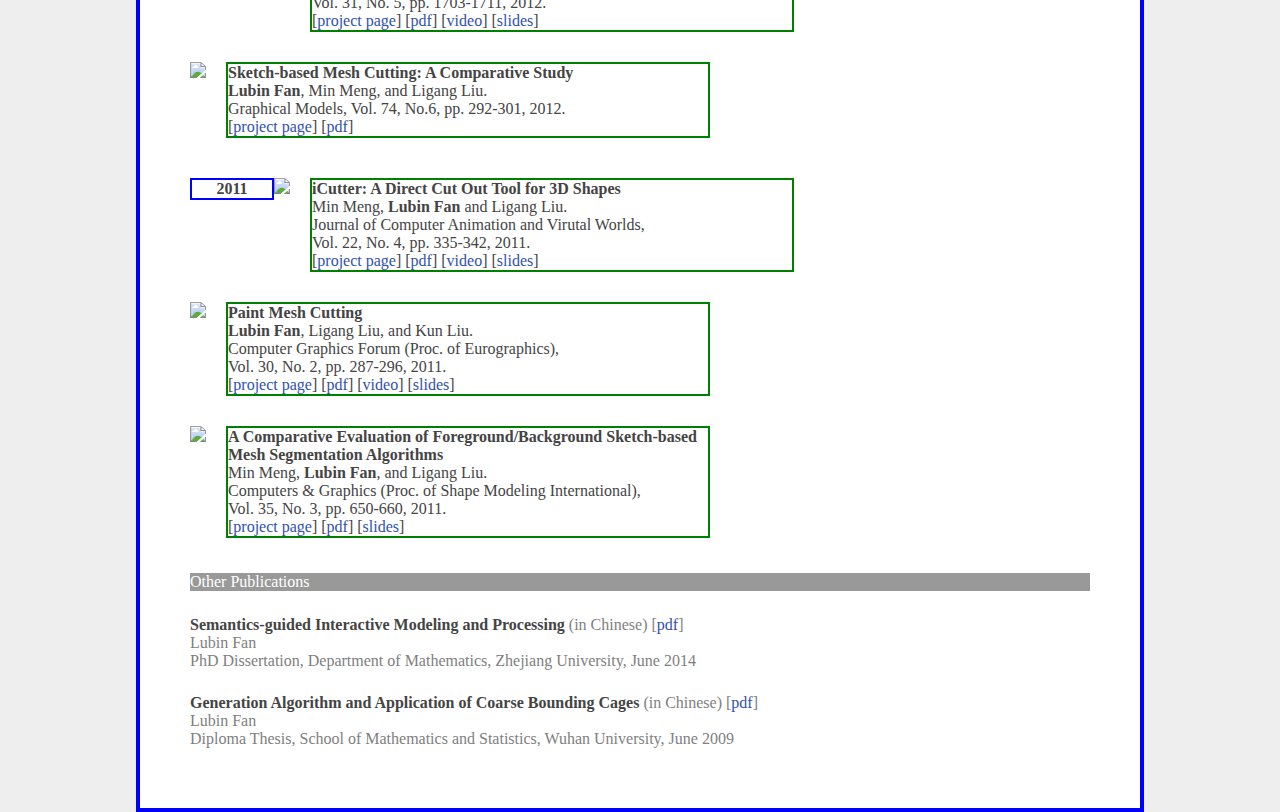
==== commit 0d823076: "Update publications.html" ====
--- a/publications.html
+++ b/publications.html
@@ -62,7 +62,7 @@
 
                         
 						<div class="pub">
-          					<img src="images/publications/contents/2020-tvcg-decorin-thumb.png"/>
+          					<img src="images/publications/contents/2020-holeFilling-appliedSciences.png"/>
           					<div class="pub-text">
 	            				<h2> A Fast Hole-Filling Method for Triangular Mesh in Additive Repair 
 								</h2> 
@@ -77,6 +77,24 @@
           					</div>
         				</div>
 
+						<h1> 2018 </h1>
+
+        				<div class="pub">
+          					<img src="images/publications/contents/2020-holeFilling-appliedSciences.png"/>
+          					<div class="pub-text">
+	            				<h2> Repair volume extraction method for damaged parts in remanufacturing repair 
+								</h2> 
+	            				<p>
+	              				<a href="https://choyfung.github.io/chaayfung.github.io/">Chao Feng</a>,
+	              				<b>Jin Liang</b>, Wenyan Pai, Shifan Liu   
+	            				</p>
+	            				<h3>The International Journal of Advanced Manufacturing Technology volume (2018)</h3> 
+	            				<h2><a href="projects/ise_siga16.pdf">[PDF]</a>
+									<a href="https://maruitx.github.io/project/ise/">[Project]</a>
+								</h2>  
+          					</div>
+        				</div>
+
 
 
                         <div class="list-right fa-left">
--- a/css/home.css
+++ b/css/home.css
@@ -175,7 +175,7 @@
 	
   margin-top: 20px;
   margin-right: 0px;
-  margin-bottom: 10px;
+  margin-bottom: 20px;
   margin-left: 0px;
 	
   padding-top: 10px;
@@ -658,9 +658,9 @@
   margin-left:10px;
   width: 70%;
 	
-  padding-top: 5px;
+  padding-top: 3px;
   padding-right: 0px;
-  padding-bottom: 5px;
+  padding-bottom: 3px;
   padding-left: 0px;
 }
 
@@ -669,18 +669,28 @@
   font: normal 100% 'century gothic', arial;
   color: #000;
 	
-  padding-top: 5px;
+  padding-top: 3px;
   padding-right: 0px;
-  padding-bottom: 5px;
+  padding-bottom: 3px;
   padding-left: 0px;
 }
 
 .pub-text h3
 {
    font: bold 100% 'century gothic', arial;
+	
+  padding-top: 3px;
+  padding-right: 0px;
+  padding-bottom: 3px;
+  padding-left: 0px;
 }
 
 .pub-text p
 {
    font: normal 85% 'century gothic', arial;
-}
+	
+  padding-top: 0px;
+  padding-right: 0px;
+  padding-bottom: 0px;
+  padding-left: 0px;
+}
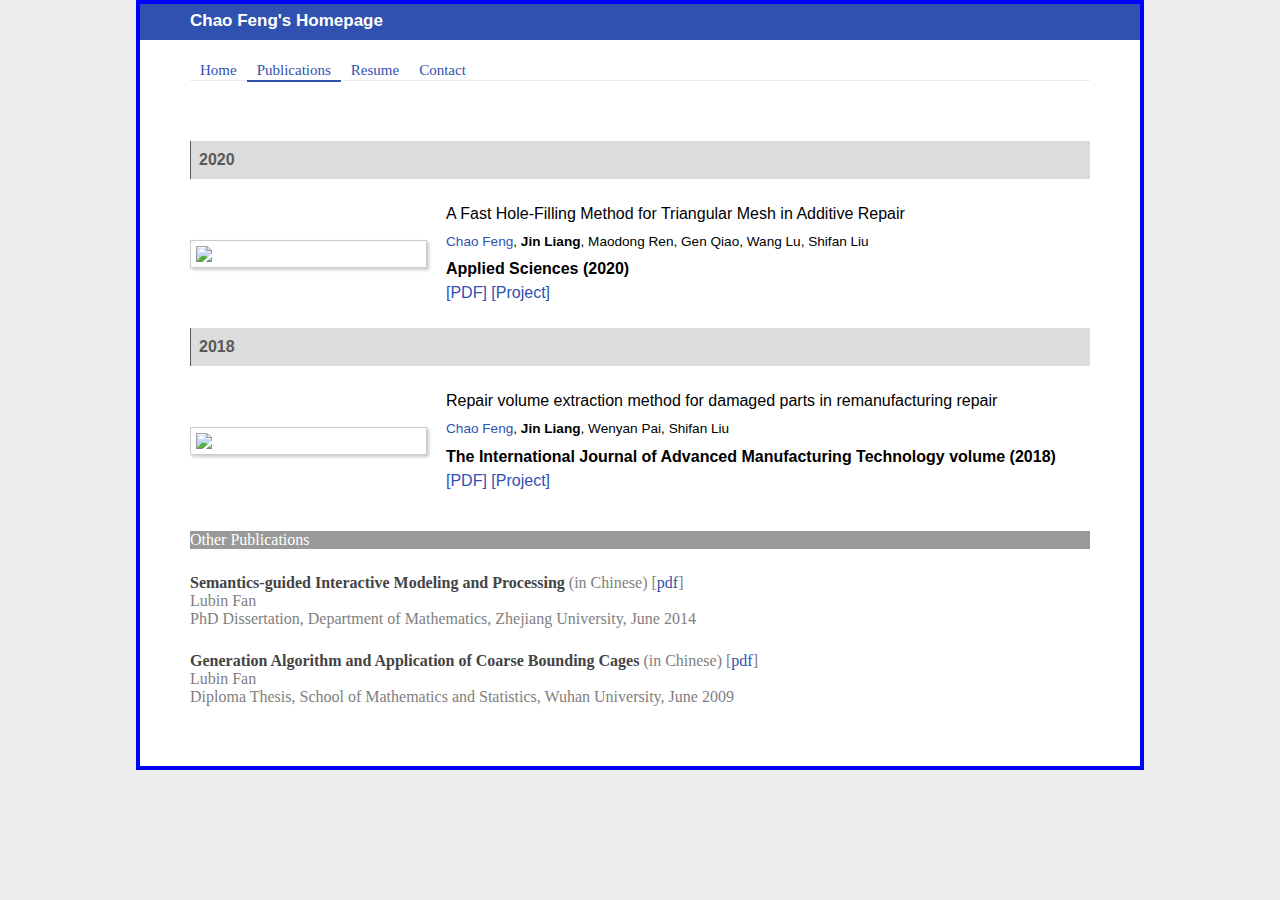
==== commit 85ad971a: "Update publications.html" ====
--- a/publications.html
+++ b/publications.html
@@ -80,7 +80,7 @@
 						<h1> 2018 </h1>
 
         				<div class="pub">
-          					<img src="images/publications/contents/2020-holeFilling-appliedSciences.png"/>
+          					<img src="images/publications/contents/2018-repairExtraction-amt.png"/>
           					<div class="pub-text">
 	            				<h2> Repair volume extraction method for damaged parts in remanufacturing repair 
 								</h2> 
@@ -97,6 +97,7 @@
 
 
 
+        				<!--
                         <div class="list-right fa-left">
 							<img src="images/publications/contents/2020-tvcg-decorin-thumb.png" class="fa-left" />
 							<div class="fa-left list-words">
@@ -313,6 +314,9 @@
 
 					</div>
 
+					-->
+					
+
 					<div class="footer-cont">
 						<div class="footer-title">Other Publications </div>
 						<div class="resume-color">
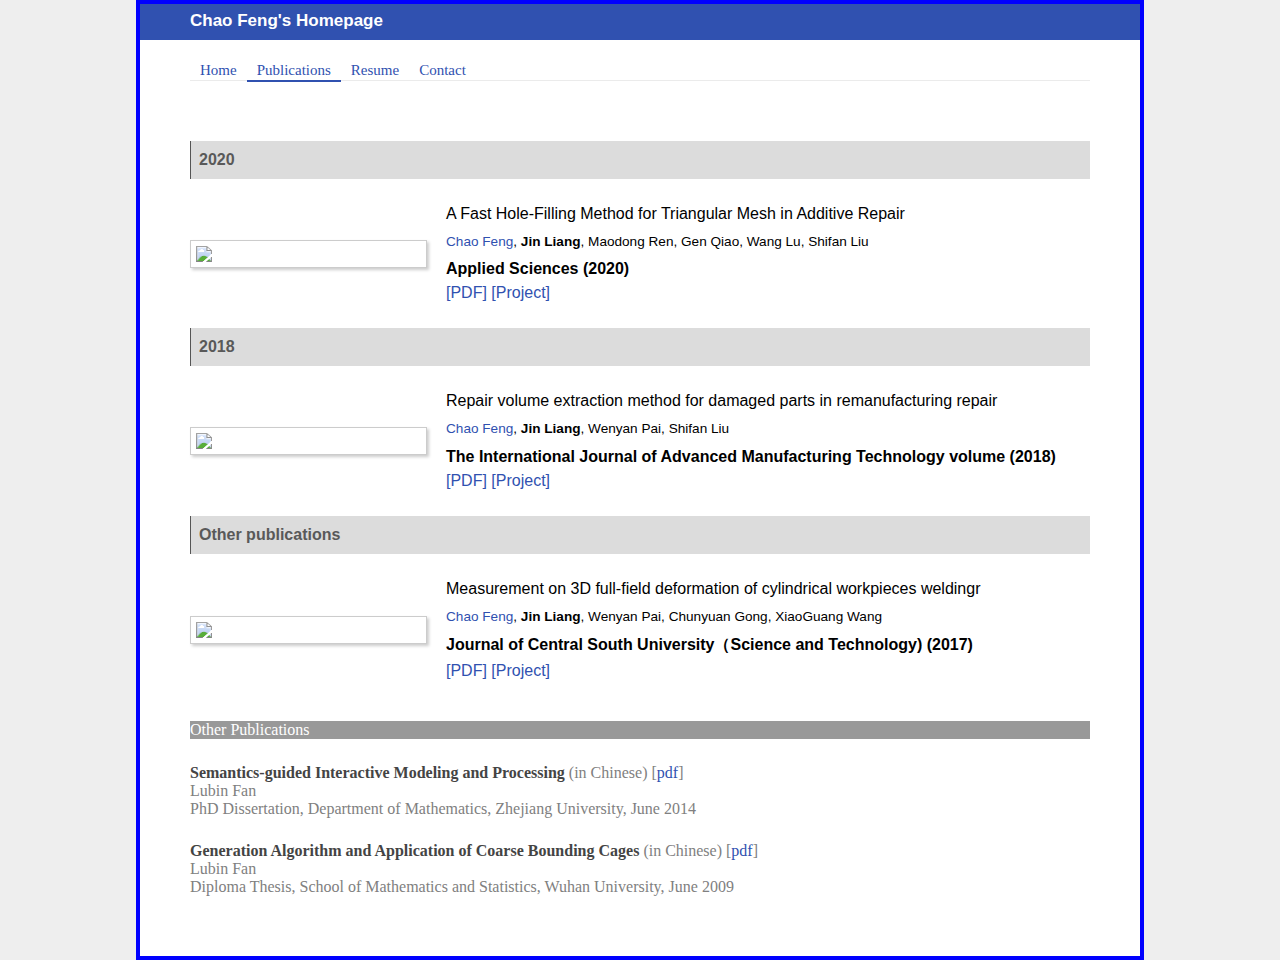
==== commit 4e7afd14: "Update publications.html" ====
--- a/publications.html
+++ b/publications.html
@@ -77,7 +77,7 @@
           					</div>
         				</div>
 
-						<h1> 2018 </h1>
+					<h1> 2018 </h1>
 
         				<div class="pub">
           					<img src="images/publications/contents/2018-repairExtraction-amt.png"/>
@@ -315,7 +315,26 @@
 					</div>
 
 					-->
-					
+
+					<h1> Other publications </h1>
+
+						<div class="pub">
+          					<img src="images/publications/contents/2017-weldingMeausrement-zndxxb.png"/>
+          					<div class="pub-text">
+	            				<h2> Measurement on 3D full-field deformation of cylindrical workpieces weldingr 
+								</h2> 
+	            				<p>
+	              				<a href="https://choyfung.github.io/chaayfung.github.io/">Chao Feng</a>,
+	              				<b>Jin Liang</b>, Wenyan Pai, Chunyuan Gong, XiaoGuang Wang   
+	            				</p>
+	            				<h3>Journal of Central South University（Science and Technology) (2017)</h3> 
+	            				<h2><a href="projects/ise_siga16.pdf">[PDF]</a>
+									<a href="https://maruitx.github.io/project/ise/">[Project]</a>
+								</h2>  
+          					</div>
+        				</div>
+
+
 
 					<div class="footer-cont">
 						<div class="footer-title">Other Publications </div>
@@ -333,6 +352,7 @@
 							Diploma Thesis, School of Mathematics and Statistics, Wuhan University, June 2009
 						</div>
 					</div>
+
 
 				</div>
 			</div>
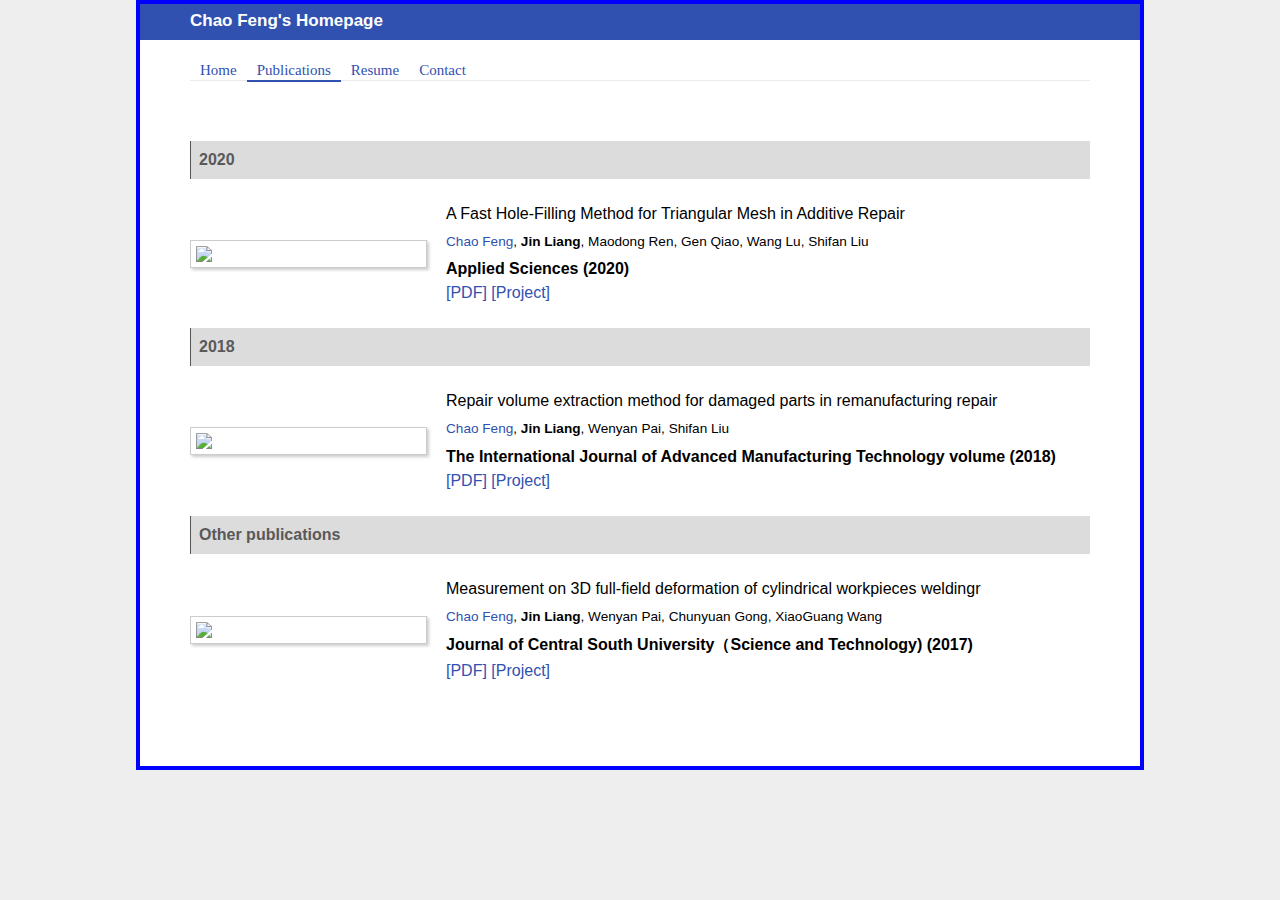
==== commit 0788db40: "Update publications.html" ====
--- a/publications.html
+++ b/publications.html
@@ -98,6 +98,7 @@
 
 
         				<!--
+
                         <div class="list-right fa-left">
 							<img src="images/publications/contents/2020-tvcg-decorin-thumb.png" class="fa-left" />
 							<div class="fa-left list-words">
@@ -336,6 +337,9 @@
 
 
 
+				<!--
+
+
 					<div class="footer-cont">
 						<div class="footer-title">Other Publications </div>
 						<div class="resume-color">
@@ -352,6 +356,8 @@
 							Diploma Thesis, School of Mathematics and Statistics, Wuhan University, June 2009
 						</div>
 					</div>
+
+				-->
 
 
 				</div>
